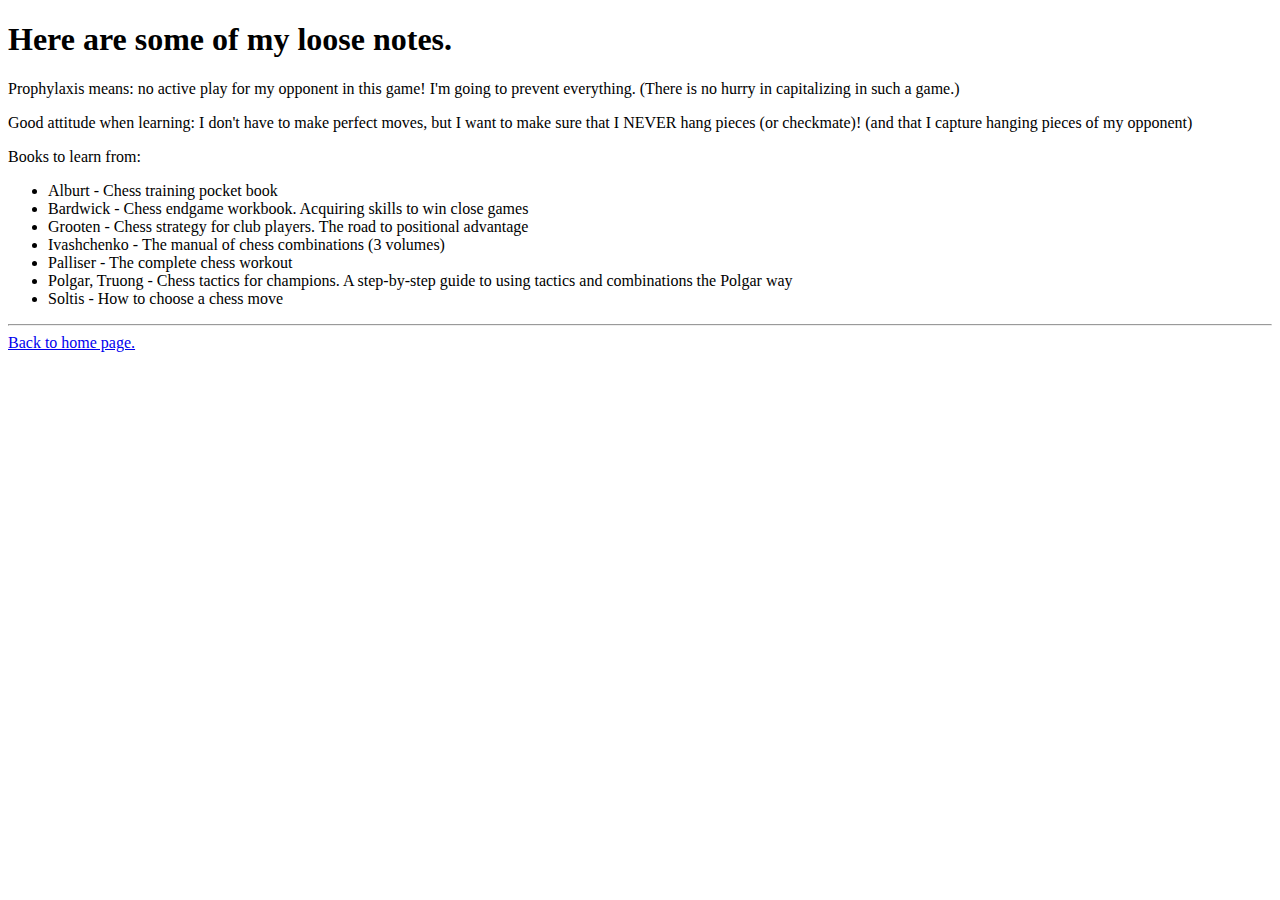
==== read-this.html @ 93a4be1a "added 5 files" ====
<!DOCTYPE html>
<html lang="en">
<head>
  <meta charset="UTF-8">
  <meta name="viewport" content="width=device-width, initial-scale=1.0">
  <title>My notes</title>
</head>
<body>
  <h1>Here are some of my loose notes.</h1>
  <p>Prophylaxis means: no active play for my opponent in this game! I'm going to prevent everything. (There is no hurry in capitalizing in such a game.)
  <p>Good attitude when learning: I don't have to make perfect moves, but I want to make sure that I NEVER hang pieces (or checkmate)! (and that I capture hanging pieces of my opponent)</p>
  <p>Books to learn from:</p>
  <ul>
    <li>Alburt - Chess training pocket book</li>
    <li>Bardwick - Chess endgame workbook. Acquiring skills to win close games</li>
    <li>Grooten - Chess strategy for club players. The road to positional advantage</li>
    <li>Ivashchenko - The manual of chess combinations (3 volumes)</li>
    <li>Palliser - The complete chess workout</li>
    <li>Polgar, Truong - Chess tactics for champions. A step-by-step guide to using tactics and combinations the Polgar way</li>
    <li>Soltis - How to choose a chess move</li>
  </ul>
  </p>
<hr />
<a href="./index.html">Back to home page.</a>  
</body>
</html>
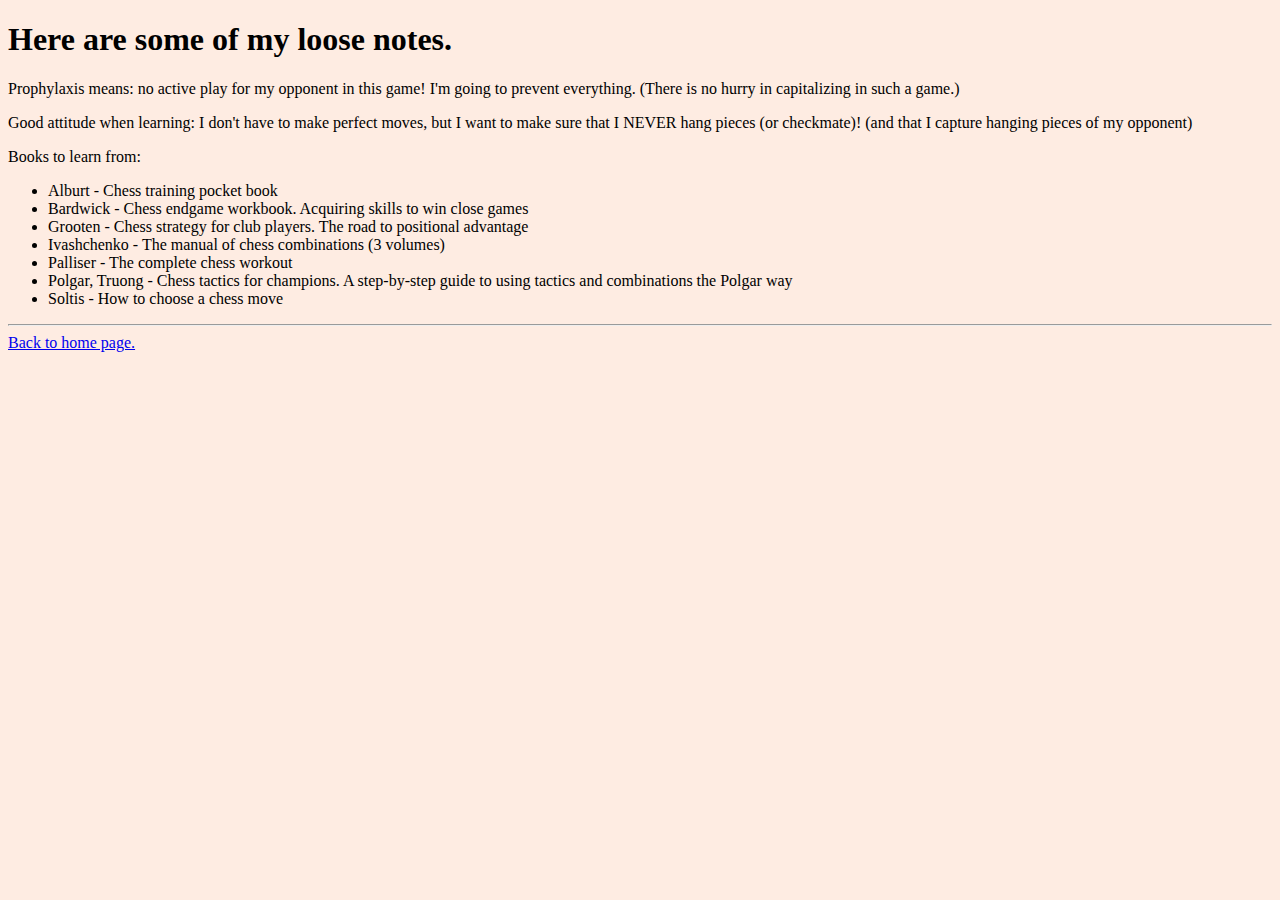
==== commit 049be0d1: "first styling" ====
--- a/read-this.html
+++ b/read-this.html
@@ -4,6 +4,10 @@
   <meta charset="UTF-8">
   <meta name="viewport" content="width=device-width, initial-scale=1.0">
   <title>My notes</title>
+  <link
+    rel="stylesheet"
+    href="./styles.css"
+  />
 </head>
 <body>
   <h1>Here are some of my loose notes.</h1>
--- a/styles.css
+++ b/styles.css
@@ -0,0 +1,7 @@
+.watched{
+    background: #FFBE98
+}
+
+html{
+    background: #FEECE2
+}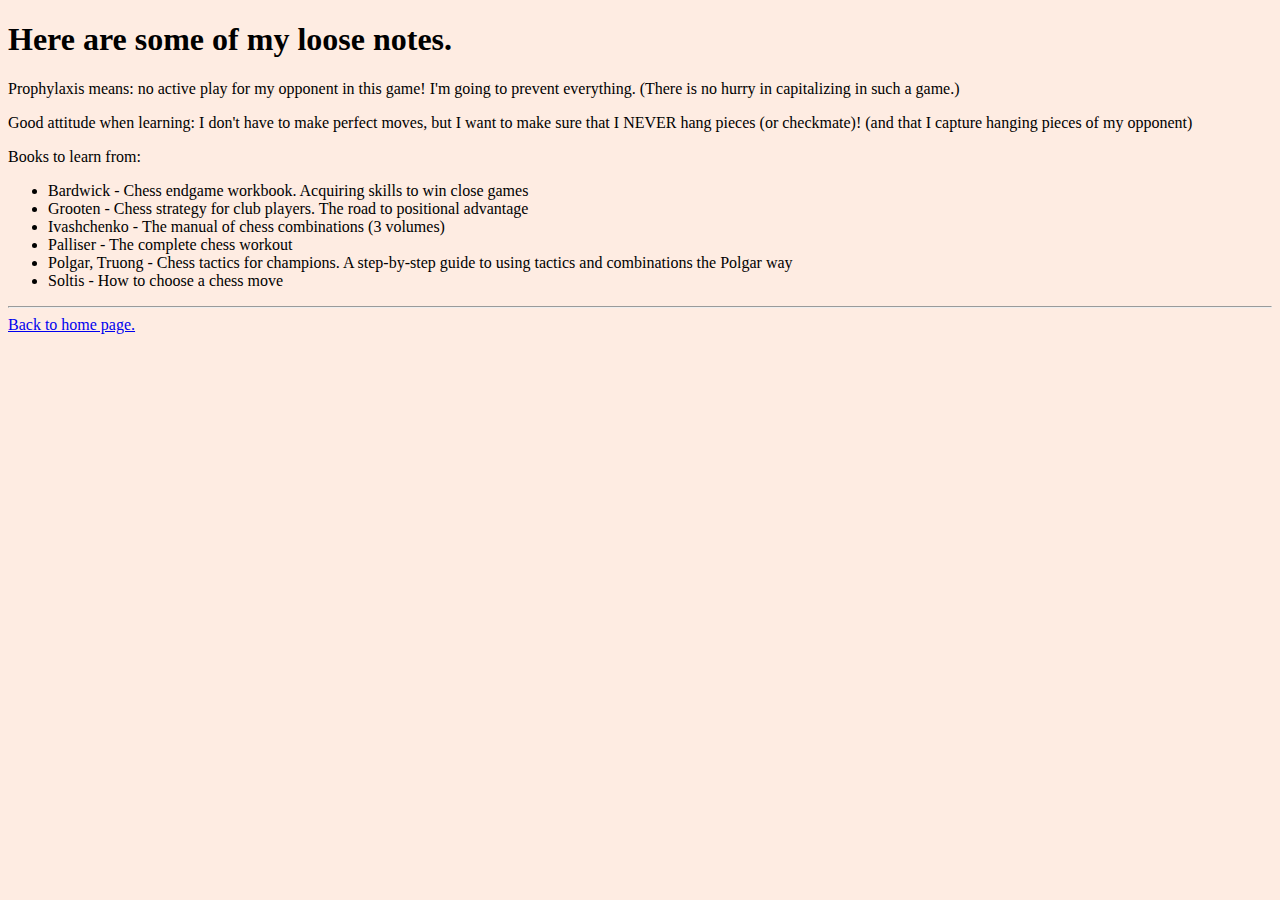
==== commit 0965b039: "Alburt removed" ====
--- a/read-this.html
+++ b/read-this.html
@@ -15,7 +15,6 @@
   <p>Good attitude when learning: I don't have to make perfect moves, but I want to make sure that I NEVER hang pieces (or checkmate)! (and that I capture hanging pieces of my opponent)</p>
   <p>Books to learn from:</p>
   <ul>
-    <li>Alburt - Chess training pocket book</li>
     <li>Bardwick - Chess endgame workbook. Acquiring skills to win close games</li>
     <li>Grooten - Chess strategy for club players. The road to positional advantage</li>
     <li>Ivashchenko - The manual of chess combinations (3 volumes)</li>
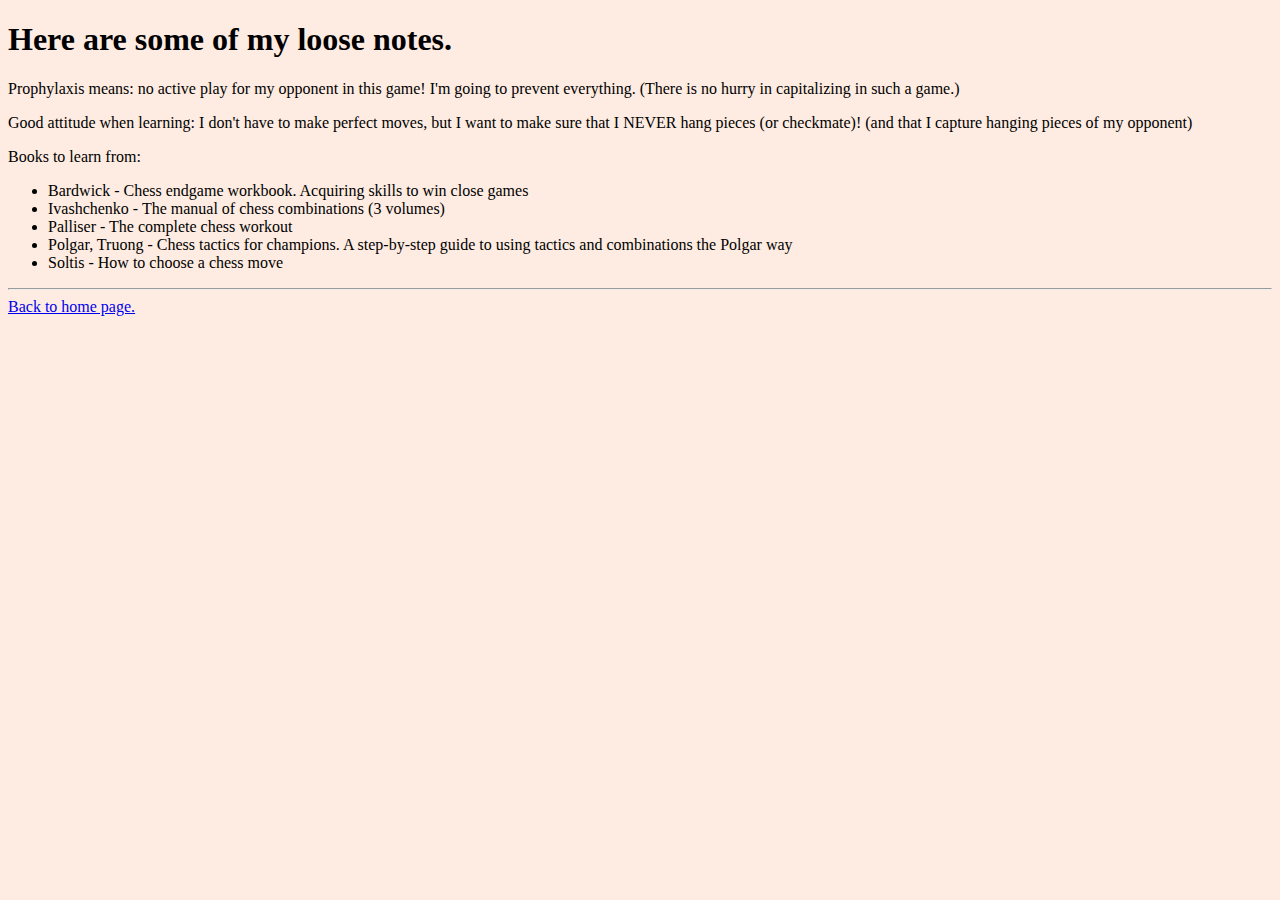
==== commit cbf03413: "Grooten out" ====
--- a/read-this.html
+++ b/read-this.html
@@ -16,7 +16,6 @@
   <p>Books to learn from:</p>
   <ul>
     <li>Bardwick - Chess endgame workbook. Acquiring skills to win close games</li>
-    <li>Grooten - Chess strategy for club players. The road to positional advantage</li>
     <li>Ivashchenko - The manual of chess combinations (3 volumes)</li>
     <li>Palliser - The complete chess workout</li>
     <li>Polgar, Truong - Chess tactics for champions. A step-by-step guide to using tactics and combinations the Polgar way</li>
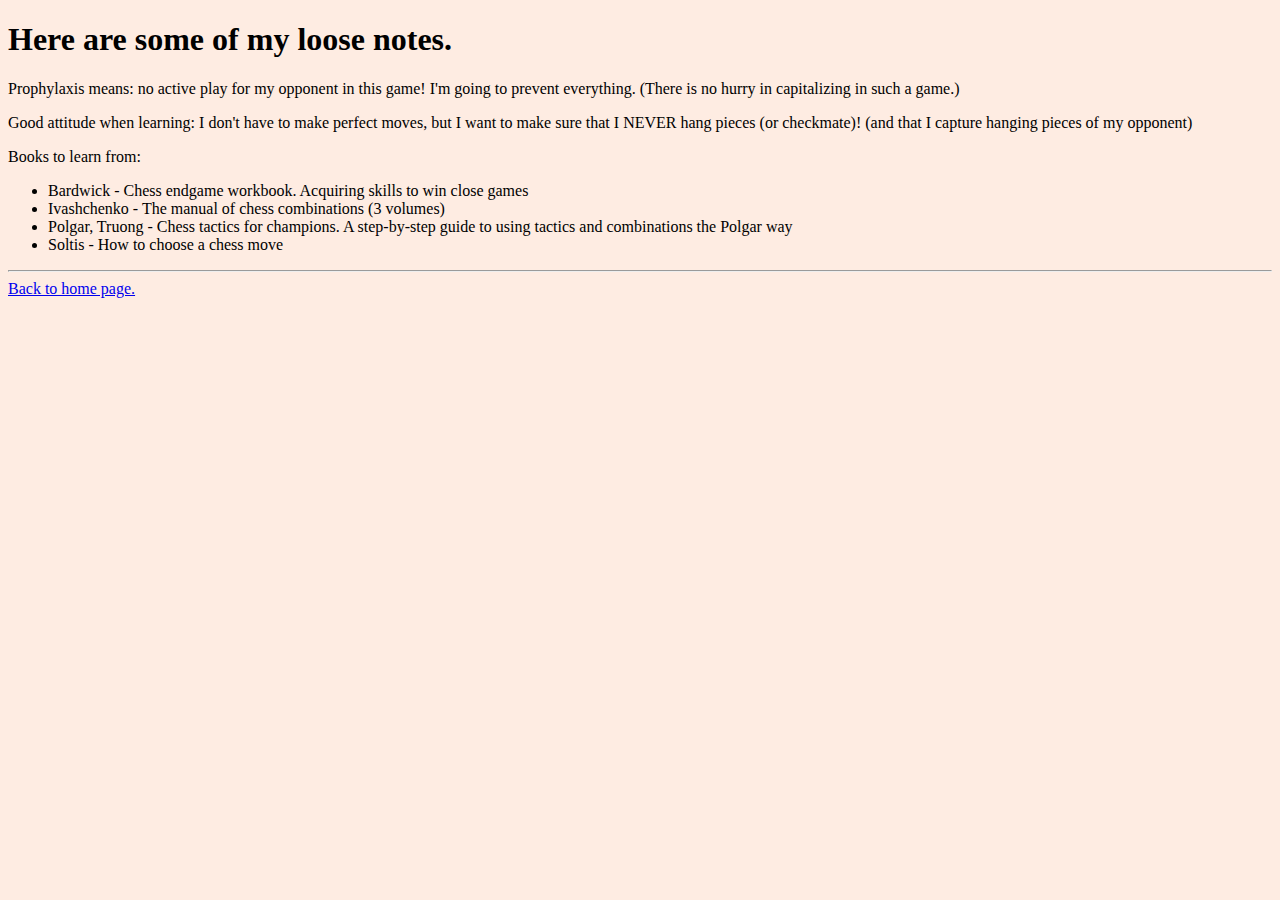
==== commit 2ec112c0: "Catalan out" ====
--- a/read-this.html
+++ b/read-this.html
@@ -17,7 +17,6 @@
   <ul>
     <li>Bardwick - Chess endgame workbook. Acquiring skills to win close games</li>
     <li>Ivashchenko - The manual of chess combinations (3 volumes)</li>
-    <li>Palliser - The complete chess workout</li>
     <li>Polgar, Truong - Chess tactics for champions. A step-by-step guide to using tactics and combinations the Polgar way</li>
     <li>Soltis - How to choose a chess move</li>
   </ul>
